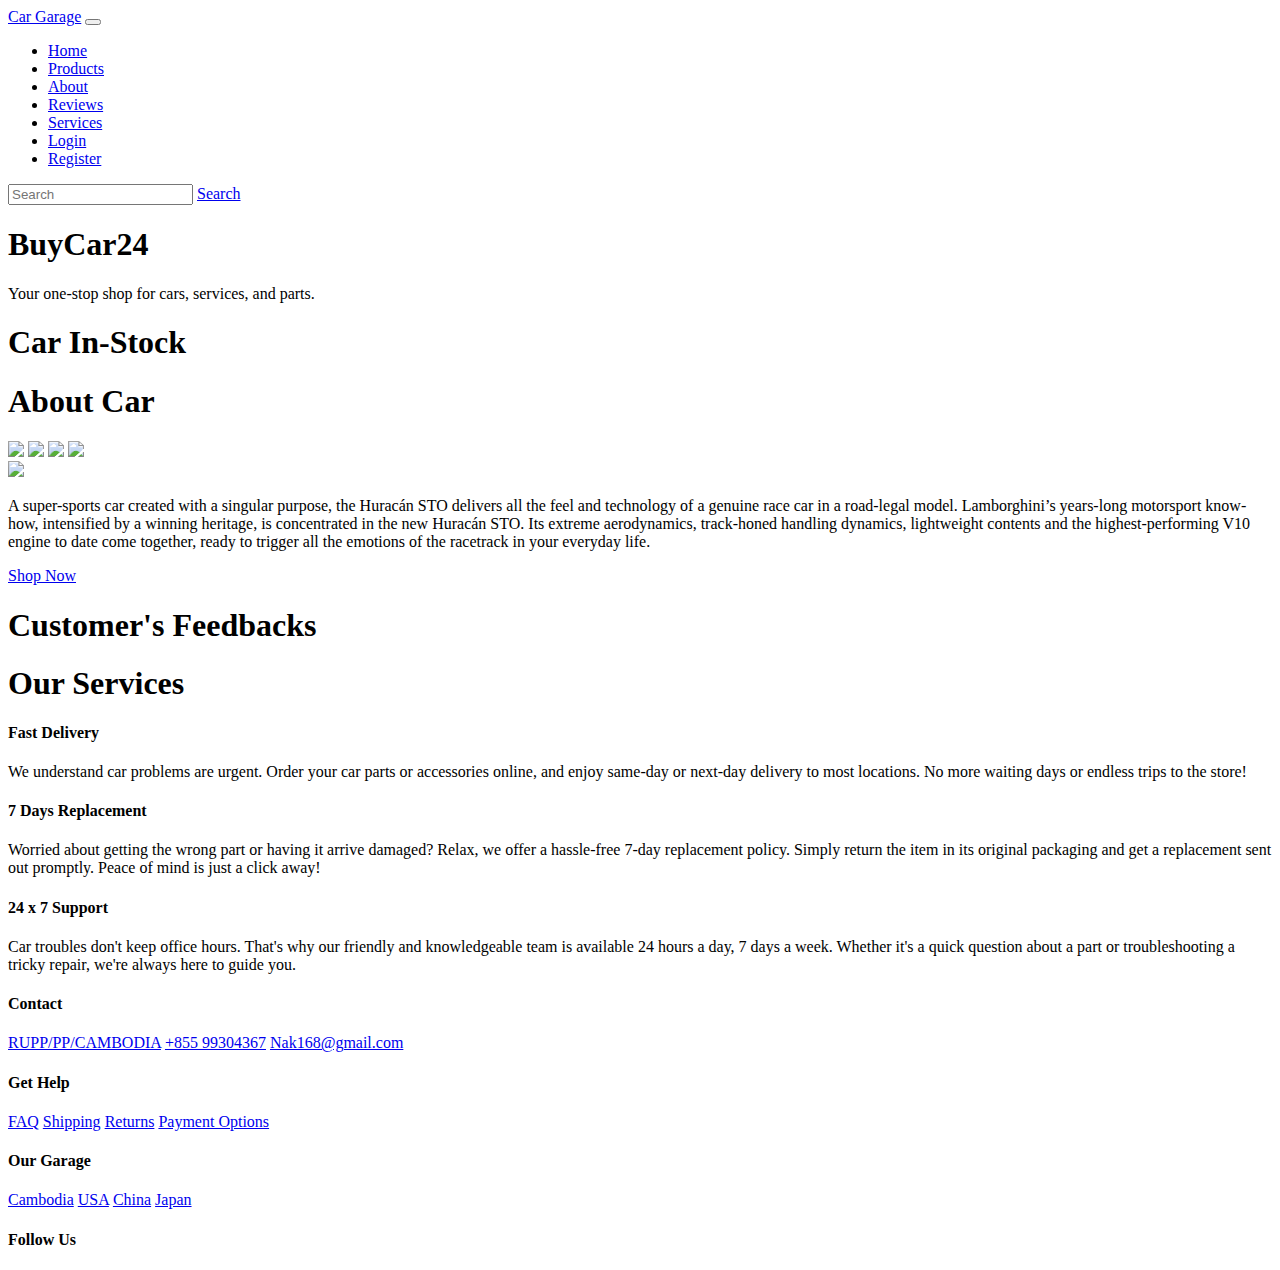
==== index.html @ 57c7a003 "update" ====
<!DOCTYPE html>
<html lang="en">
  <head>
    <meta charset="UTF-8" />
    <meta http-equiv="X-UA-Compatible" content="IE=edge" />
    <meta name="viewport" content="width=device-width, initial-scale=1.0" />
    <title>Assignment</title>
    <link
      href="https://cdn.jsdelivr.net/npm/bootstrap@5.3.2/dist/css/bootstrap.min.css"
      rel="stylesheet"
      integrity="sha384-T3c6CoIi6uLrA9TneNEoa7RxnatzjcDSCmG1MXxSR1GAsXEV/Dwwykc2MPK8M2HN"
      crossorigin="anonymous"
    />

    <link rel="stylesheet" href="./assets/css/app.css" />
    <link
      rel="stylesheet"
      href="https://cdnjs.cloudflare.com/ajax/libs/font-awesome/6.1.1/css/all.min.css"
      integrity="sha512-KfkfwYDsLkIlwQp6LFnl8zNdLGxu9YAA1QvwINks4PhcElQSvqcyVLLD9aMhXd13uQjoXtEKNosOWaZqXgel0g=="
      crossorigin="anonymous"
      referrerpolicy="no-referrer"
    />
  </head>
  <body>
    <nav class="navbar navbar-expand-lg bg-white shadow">
      <div class="container-fluid py-2">
        <a class="navbar-brand" href="/">Car Garage</a>
        <button
          class="navbar-toggler"
          type="button"
          data-bs-toggle="collapse"
          data-bs-target="#navbarSupportedContent"
          aria-controls="navbarSupportedContent"
          aria-expanded="false"
          aria-label="Toggle navigation"
        >
          <span class="navbar-toggler-icon"></span>
        </button>
        <div class="collapse navbar-collapse" id="navbarSupportedContent">
          <ul class="navbar-nav me-auto mb-2 mb-lg-0">
            <li class="nav-item">
              <a class="nav-link active" aria-current="page" href="/">Home</a>
            </li>
            <li class="nav-item">
              <a class="nav-link" href="/cars.html">Products</a>
            </li>
            <li class="nav-item">
              <a class="nav-link" href="/about.html">About</a>
            </li>
            <li class="nav-item">
              <a class="nav-link" href="#">Reviews</a>
            </li>
            <li class="nav-item">
              <a class="nav-link" href="/services.html">Services</a>
            </li>
            <li class="nav-item">
              <a class="nav-link" href="/login.html">Login</a>
            </li>
            <li class="nav-item">
              <a class="nav-link" href="/register.html">Register</a>
            </li>
          </ul>

          <!-- Search -->
          <div class="d-flex">
            <input
              class="form-control me-2"
              type="search"
              id="navbar-search-input"
              placeholder="Search"
            />
            <a
              href="/cars.html"
              id="navbar-search-button"
              class="btn btn-primary"
              >Search</a
            >
          </div>
        </div>
      </div>
    </nav>

    <header class="bg-light text-white py-3 mb-4">
      <div class="container">
        <h1 class="display-4 mb-0">BuyCar24</h1>
        <p class="text-black lead">
          Your one-stop shop for cars, services, and parts.
        </p>
      </div>
    </header>
    <!-- <section>
      <div class="main" id="Home">
        <div class="main_content">
          <div class="main_text">
            <h1>Car<br /><span>Collection</span></h1>
            <p>
            </p>
          </div>
          <div class="main_image">
            <img src="./assets/images/bg2.jpg" class="img-fluid" />
          </div>
        </div>

        <div class="social_icon">
          <i class="fa-brands fa-facebook-f"></i><br />
          <i class="fa-brands fa-twitter"></i>
          <i class="fa-brands fa-instagram"></i>
          <i class="fa-brands fa-linkedin-in"></i>
        </div>
        <div class="button">
          <a href="#">BOOKING NOW</a>
          <i class="fa-solid fa-chevron-right"></i>
        </div>
      </div>
    </section> -->

    <!--Products-->
    <div class="container">
      <div class="" id="Products">
        <h1 class="text-center mb-4">Car In-Stock</h1>

        <div
          class="row row-cols-1 row-cols-sm-2 row-cols-md-3 row-cols-lg-4 g-4"
          id="data-container"
        >
          <!-- cars inject here -->
        </div>
      </div>
    </div>

    <!--About-->
    <div class="container">
      <div class="about" id="About">
        <h1 class="text-center">About Car</h1>

        <div
          class="about_main d-flex gap-2 align-items-center justify-content-center"
        >
          <div class="about_image">
            <div class="about_small_image">
              <img src="./assets/images/STO3.jpg" onclick="functio(this)" />
              <img src="./assets/images/STO1.jpg" onclick="functio(this)" />
              <img src="./assets/images/STO2.jpg" onclick="functio(this)" />
              <img src="./assets/images/STO4.jpg" onclick="functio(this)" />
            </div>

            <div class="image_contaner">
              <img src="./assets/images/STO.jpg" id="imagebox" />
            </div>
          </div>

          <div class="about_text">
            <p>
              A super-sports car created with a singular purpose, the Huracán
              STO delivers all the feel and technology of a genuine race car in
              a road-legal model. Lamborghini’s years-long motorsport know-how,
              intensified by a winning heritage, is concentrated in the new
              Huracán STO. Its extreme aerodynamics, track-honed handling
              dynamics, lightweight contents and the highest-performing V10
              engine to date come together, ready to trigger all the emotions of
              the racetrack in your everyday life.
            </p>
          </div>
        </div>

        <a href="#" class="about_btn">Shop Now</a>
      </div>
    </div>

    <!--Review-->
    <div class="container" id="Review">
      <h1 class="text-center mb-4">Customer's Feedbacks</h1>
      <div
        class="row row-cols-md-3 g-4 align-items-center"
        id="feedbacks-container"
      >
        <!-- Feedbacks will inject here  -->
      </div>
    </div>

    <!--Services-->
    <div class="services container" id="Servises">
      <h1 class="mb-4">Our Services</h1>

      <div class="row">
        <div class="">
          <i class="fa-solid fa-truck-fast fa-3x text-warning mb-3"></i>
          <h4 class="fw-bold">Fast Delivery</h4>
          <p>
            We understand car problems are urgent. Order your car parts or
            accessories online, and enjoy same-day or next-day delivery to most
            locations. No more waiting days or endless trips to the store!
          </p>
        </div>

        <div class="">
          <i class="fa-solid fa-rotate-left fa-3x text-warning mb-3"></i>
          <h4 class="fw-bold">7 Days Replacement</h4>
          <p>
            Worried about getting the wrong part or having it arrive damaged?
            Relax, we offer a hassle-free 7-day replacement policy. Simply
            return the item in its original packaging and get a replacement sent
            out promptly. Peace of mind is just a click away!
          </p>
        </div>

        <div class="">
          <i class="fa-solid fa-headset fa-3x text-warning mb-3"></i>
          <h4 class="fw-bold">24 x 7 Support</h4>
          <p>
            Car troubles don't keep office hours. That's why our friendly and
            knowledgeable team is available 24 hours a day, 7 days a week.
            Whether it's a quick question about a part or troubleshooting a
            tricky repair, we're always here to guide you.
          </p>
        </div>
      </div>
    </div>

    <!--Footer-->
    <footer class="bg-light mt-5 p-5">
      <div class="container">
        <div class="row gap-4 justify-between">
          <div class="col-md">
            <div class="d-flex gap-2 flex-column">
              <h4>Contact</h4>
              <a href="#" class="text-black"
                ><i class="fa-solid fa-house"></i>RUPP/PP/CAMBODIA</a
              >
              <a href="#" class="text-black"
                ><i class="fa-solid fa-phone"></i>+855 99304367</a
              >
              <a href="#" class="text-black"
                ><i class="fa-solid fa-envelope"></i>Nak168@gmail.com</a
              >
            </div>
          </div>

          <div class="col-md">
            <div class="d-flex gap-2 flex-column">
              <h4>Get Help</h4>
              <a href="#" class="text-black">FAQ</a>
              <a href="#" class="text-black">Shipping</a>
              <a href="#" class="text-black">Returns</a>
              <a href="#" class="text-black">Payment Options</a>
            </div>
          </div>

          <div class="col-md">
            <div class="d-flex gap-2 flex-column">
              <h4>Our Garage</h4>
              <a href="#" class="text-black">Cambodia</a>
              <a href="#" class="text-black">USA</a>
              <a href="#" class="text-black">China</a>
              <a href="#" class="text-black">Japan</a>
            </div>
          </div>

          <div class="tag col-md">
            <h4>Follow Us</h4>
            <div class="social_link">
              <a href="#"><i class="fa-brands fa-facebook-f"></i></a>
              <a href="#"><i class="fa-brands fa-twitter"></i></a>
              <a href="#"><i class="fa-brands fa-instagram"></i></a>
              <a href="#"><i class="fa-brands fa-linkedin-in"></i></a>
            </div>
          </div>
        </div>
      </div>
    </footer>

    <script src="./assets/js/app.js"></script>
    <script
      src="https://cdn.jsdelivr.net/npm/bootstrap@5.3.2/dist/js/bootstrap.bundle.min.js"
      integrity="sha384-C6RzsynM9kWDrMNeT87bh95OGNyZPhcTNXj1NW7RuBCsyN/o0jlpcV8Qyq46cDfL"
      crossorigin="anonymous"
    ></script>

    <script>
      const container = document.getElementById("data-container");
      const feedBacksContainer = document.getElementById("feedbacks-container");

      // Fetch the data from data.json
      fetch("./assets/js/data.json")
        .then((response) => response.json())
        .then((data) => {
          data.cars.forEach((car) => {
            container.appendChild(createCarElement(car));
          });

          data.feedbacks.forEach((feedback) => {
            feedBacksContainer.appendChild(createFeedbackElement(feedback));
          });

          // Initial call to filter and display cars
        })
        .catch((error) => console.error(error));

      function createCarElement(car) {
        const element = document.createElement("div");
        // element.setAttribute("class", "col-sm");
        element.innerHTML = `
                  <div class="card">
                    <img
                      src="${car.photo_url}"
                      class="card-img-top"
                    />

                    <div class="card-body">
                      <h5>${car.brand} ${car.model}</h5>
                      <p class="text-truncate">${car.description}</p>
                      <p class="fw-bold">$${car.price}</p>
                      <div class="text-warning">
                        <i class="fa-solid fa-star"></i>
                        <i class="fa-solid fa-star"></i>
                        <i class="fa-solid fa-star"></i>
                        <i class="fa-regular fa-star"></i>
                        <i class="fa-regular fa-star"></i>
                      </div>
                      <a href="/add-to-cart.html" class="btn btn-primary">Add To Cart</a>
                    </div>
                  </div>
                  `;

        return element;
      }

      function createFeedbackElement(feedback) {
        const element = document.createElement("div");
        // element.setAttribute("class", "col-sm");
        element.innerHTML = `
                  <div class="col shadow p-4 rounded">
            <div class="d-flex gap-3 mb-4">
              <img
                src="${feedback.photo_url}"
                class="rounded-circle"
                width="60"
                height="60"
              />

              <div>
                <h5 class="fw-bold">${feedback.name}</h5>
                <i class="fa-solid text-warning fa-star"></i>
                <i class="fa-solid text-warning fa-star"></i>
                <i class="fa-solid text-warning fa-star"></i>
                <i class="fa-solid text-warning fa-star"></i>
                <i class="fa-solid text-warning fa-star-half-stroke"></i>
              </div>
            </div>

            <p class="m-0">${feedback.description}</p>
          </div>
                  `;

        return element;
      }
    </script>
  </body>
</html>
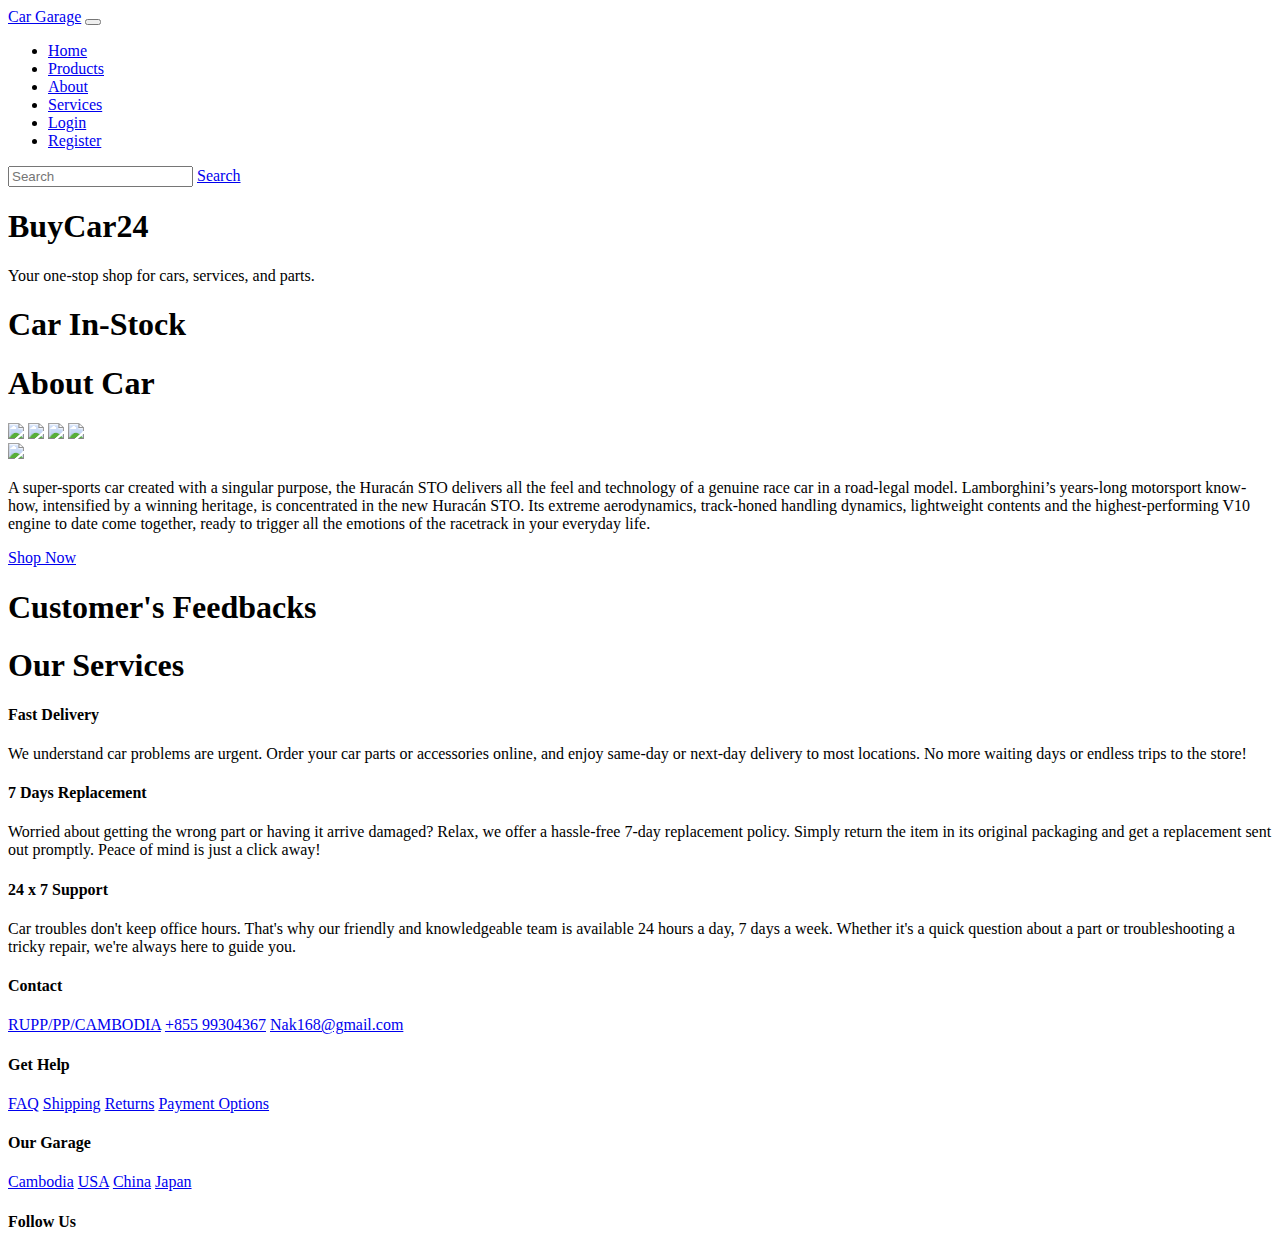
==== commit 82d5b1d1: "update" ====
--- a/index.html
+++ b/index.html
@@ -47,9 +47,7 @@
             <li class="nav-item">
               <a class="nav-link" href="/about.html">About</a>
             </li>
-            <li class="nav-item">
-              <a class="nav-link" href="#">Reviews</a>
-            </li>
+
             <li class="nav-item">
               <a class="nav-link" href="/services.html">Services</a>
             </li>
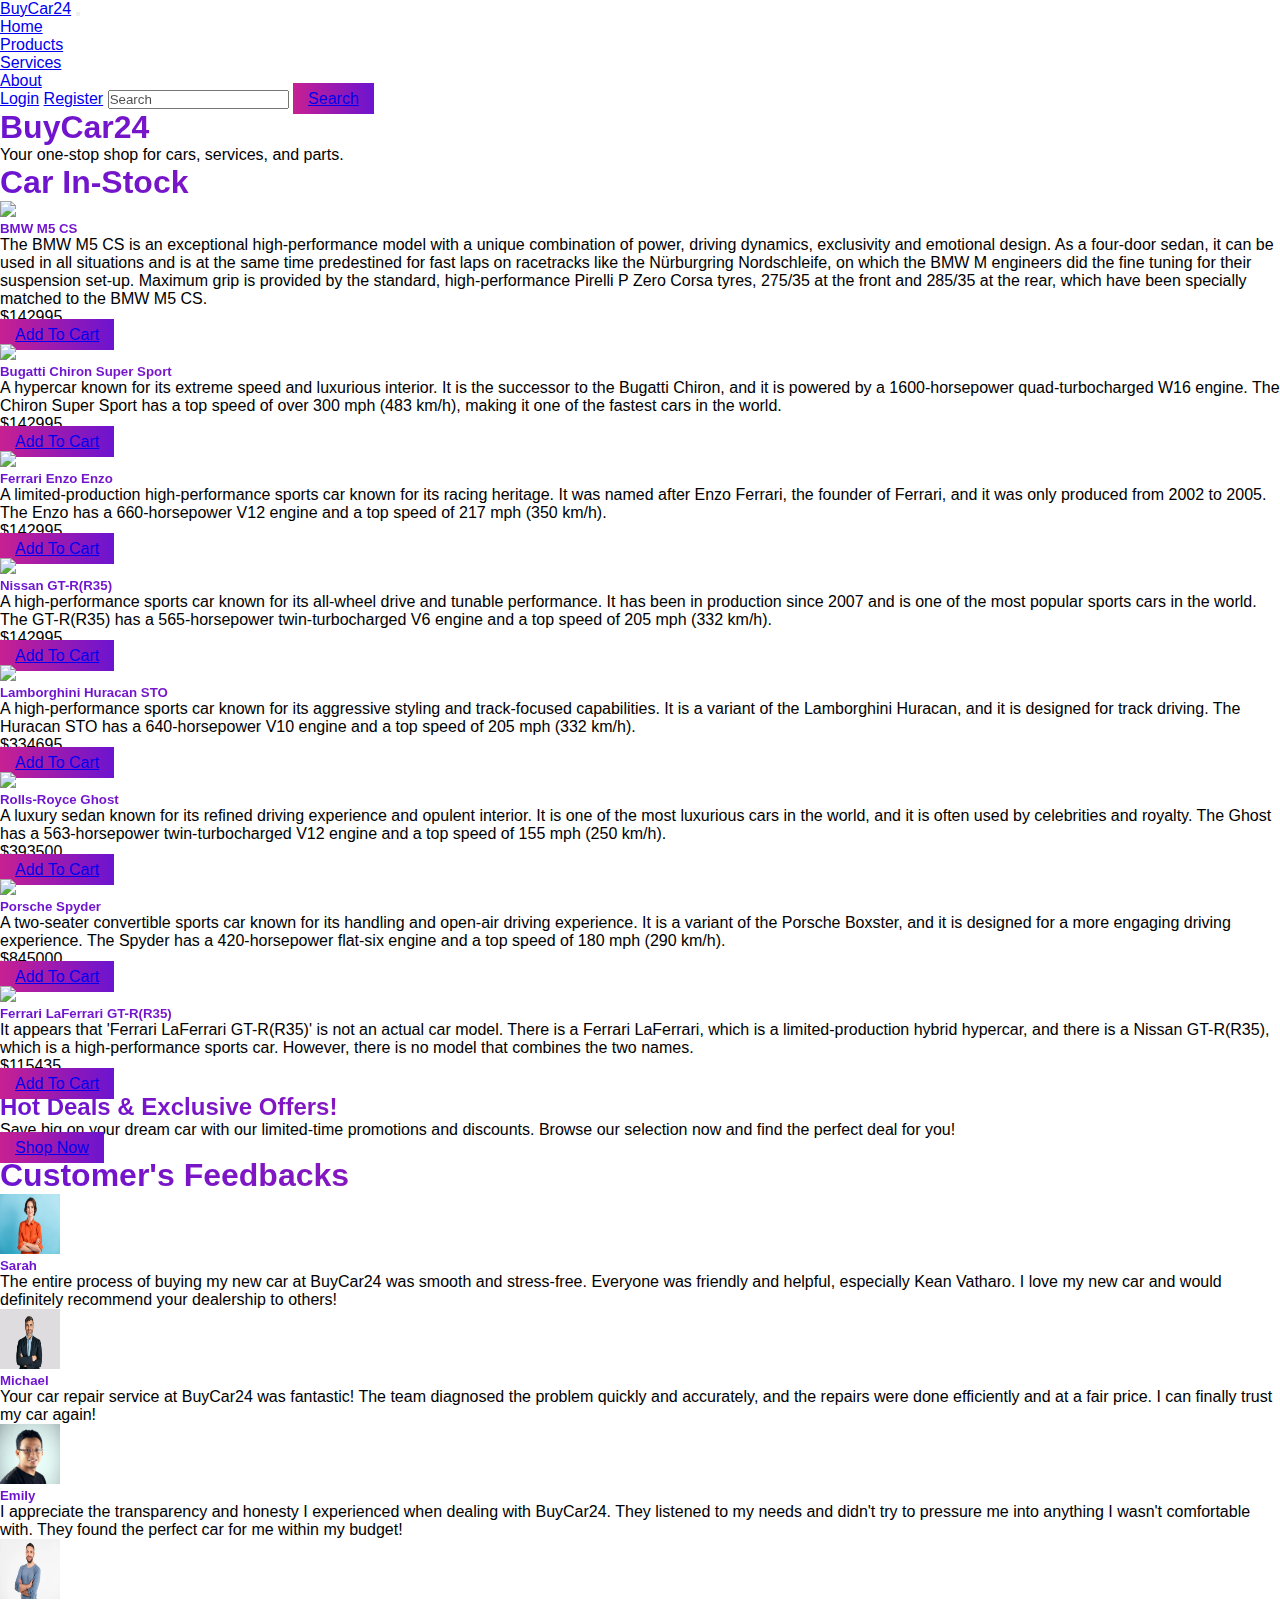
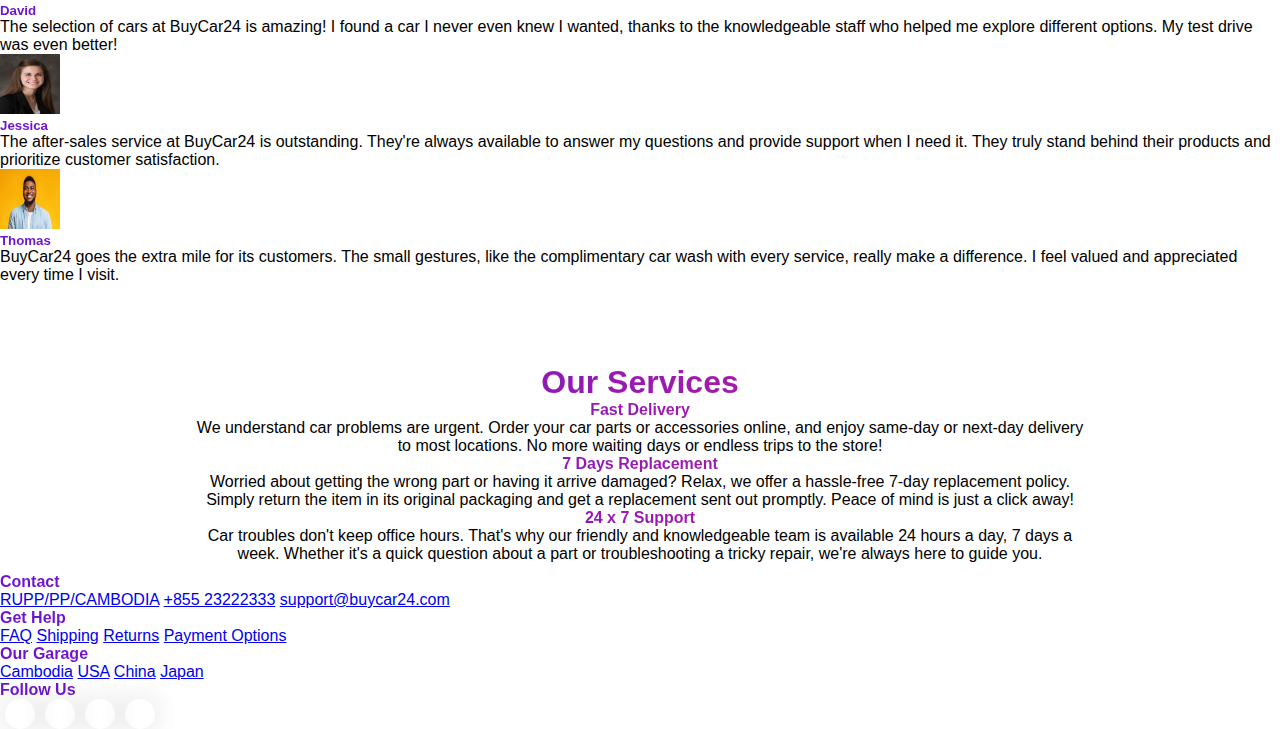
==== commit aab977d9: "update" ====
--- a/index.html
+++ b/index.html
@@ -24,7 +24,7 @@
   <body>
     <nav class="navbar navbar-expand-lg bg-white shadow">
       <div class="container-fluid py-2">
-        <a class="navbar-brand" href="/">Car Garage</a>
+        <a class="navbar-brand" href="/">BuyCar24</a>
         <button
           class="navbar-toggler"
           type="button"
@@ -44,23 +44,20 @@
             <li class="nav-item">
               <a class="nav-link" href="/cars.html">Products</a>
             </li>
+
+            <li class="nav-item">
+              <a class="nav-link" href="/services.html">Services</a>
+            </li>
+
             <li class="nav-item">
               <a class="nav-link" href="/about.html">About</a>
             </li>
-
-            <li class="nav-item">
-              <a class="nav-link" href="/services.html">Services</a>
-            </li>
-            <li class="nav-item">
-              <a class="nav-link" href="/login.html">Login</a>
-            </li>
-            <li class="nav-item">
-              <a class="nav-link" href="/register.html">Register</a>
-            </li>
           </ul>
 
           <!-- Search -->
-          <div class="d-flex">
+          <div class="d-flex align-items-center">
+            <a class="nav-link me-2" href="/login.html">Login</a>
+            <a class="nav-link me-2" href="/register.html">Register</a>
             <input
               class="form-control me-2"
               type="search"
@@ -86,33 +83,8 @@
         </p>
       </div>
     </header>
-    <!-- <section>
-      <div class="main" id="Home">
-        <div class="main_content">
-          <div class="main_text">
-            <h1>Car<br /><span>Collection</span></h1>
-            <p>
-            </p>
-          </div>
-          <div class="main_image">
-            <img src="./assets/images/bg2.jpg" class="img-fluid" />
-          </div>
-        </div>
-
-        <div class="social_icon">
-          <i class="fa-brands fa-facebook-f"></i><br />
-          <i class="fa-brands fa-twitter"></i>
-          <i class="fa-brands fa-instagram"></i>
-          <i class="fa-brands fa-linkedin-in"></i>
-        </div>
-        <div class="button">
-          <a href="#">BOOKING NOW</a>
-          <i class="fa-solid fa-chevron-right"></i>
-        </div>
-      </div>
-    </section> -->
-
-    <!--Products-->
+
+    <!-- Cars -->
     <div class="container">
       <div class="" id="Products">
         <h1 class="text-center mb-4">Car In-Stock</h1>
@@ -126,42 +98,17 @@
       </div>
     </div>
 
-    <!--About-->
-    <div class="container">
-      <div class="about" id="About">
-        <h1 class="text-center">About Car</h1>
-
-        <div
-          class="about_main d-flex gap-2 align-items-center justify-content-center"
-        >
-          <div class="about_image">
-            <div class="about_small_image">
-              <img src="./assets/images/STO3.jpg" onclick="functio(this)" />
-              <img src="./assets/images/STO1.jpg" onclick="functio(this)" />
-              <img src="./assets/images/STO2.jpg" onclick="functio(this)" />
-              <img src="./assets/images/STO4.jpg" onclick="functio(this)" />
-            </div>
-
-            <div class="image_contaner">
-              <img src="./assets/images/STO.jpg" id="imagebox" />
-            </div>
-          </div>
-
-          <div class="about_text">
-            <p>
-              A super-sports car created with a singular purpose, the Huracán
-              STO delivers all the feel and technology of a genuine race car in
-              a road-legal model. Lamborghini’s years-long motorsport know-how,
-              intensified by a winning heritage, is concentrated in the new
-              Huracán STO. Its extreme aerodynamics, track-honed handling
-              dynamics, lightweight contents and the highest-performing V10
-              engine to date come together, ready to trigger all the emotions of
-              the racetrack in your everyday life.
-            </p>
-          </div>
-        </div>
-
-        <a href="#" class="about_btn">Shop Now</a>
+    <!--Promotion Discount -->
+    <div class="container-fluid bg-light my-5 py-5">
+      <div class="container">
+        <h2 class="display-4 fw-bold text-primary">
+          Hot Deals & Exclusive Offers!
+        </h2>
+        <p class="lead py-3">
+          Save big on your dream car with our limited-time promotions and
+          discounts. Browse our selection now and find the perfect deal for you!
+        </p>
+        <a href="/cars.html" class="btn btn-primary">Shop Now</a>
       </div>
     </div>
 
@@ -169,7 +116,7 @@
     <div class="container" id="Review">
       <h1 class="text-center mb-4">Customer's Feedbacks</h1>
       <div
-        class="row row-cols-md-3 g-4 align-items-center"
+        class="row row-cols-md-3 g-4 align-items-start"
         id="feedbacks-container"
       >
         <!-- Feedbacks will inject here  -->
@@ -226,10 +173,10 @@
                 ><i class="fa-solid fa-house"></i>RUPP/PP/CAMBODIA</a
               >
               <a href="#" class="text-black"
-                ><i class="fa-solid fa-phone"></i>+855 99304367</a
+                ><i class="fa-solid fa-phone"></i>+855 23222333</a
               >
               <a href="#" class="text-black"
-                ><i class="fa-solid fa-envelope"></i>Nak168@gmail.com</a
+                ><i class="fa-solid fa-envelope"></i>support@buycar24.com</a
               >
             </div>
           </div>
@@ -327,11 +274,11 @@
         const element = document.createElement("div");
         // element.setAttribute("class", "col-sm");
         element.innerHTML = `
-                  <div class="col shadow p-4 rounded">
+          <div class="col shadow p-4 rounded">
             <div class="d-flex gap-3 mb-4">
               <img
                 src="${feedback.photo_url}"
-                class="rounded-circle"
+                class="rounded-circle object-fit-cover"
                 width="60"
                 height="60"
               />
@@ -342,7 +289,7 @@
                 <i class="fa-solid text-warning fa-star"></i>
                 <i class="fa-solid text-warning fa-star"></i>
                 <i class="fa-solid text-warning fa-star"></i>
-                <i class="fa-solid text-warning fa-star-half-stroke"></i>
+                <i class="fa-solid text-warning fa-star"></i>
               </div>
             </div>
 
--- a/assets/css/app.css
+++ b/assets/css/app.css
@@ -0,0 +1,724 @@
+* {
+  margin: 0;
+  padding: 0;
+  box-sizing: border-box;
+  font-family: sans-serif;
+}
+
+html {
+  scroll-behavior: smooth;
+}
+
+::-webkit-scrollbar {
+  width: 15px;
+}
+
+::-webkit-scrollbar-track {
+  border-radius: 5px;
+  box-shadow: inset 0 0 10px rgba(0, 0, 0, 0.25);
+}
+
+::-webkit-scrollbar-thumb {
+  border-radius: 5px;
+  background: linear-gradient(to top, #c72092, #6c14d0);
+}
+
+section {
+  width: 100%;
+  height: 100vh;
+  background-image: url("./assets/images/bg1.jpg");
+  background-size: cover;
+  background-position: center;
+}
+
+section nav {
+  display: flex;
+  align-items: center;
+  justify-content: space-around;
+  box-shadow: 0 0 8px rgba(0, 0, 0, 0.6);
+  background: white;
+  position: fixed;
+  top: 0;
+  left: 0;
+  right: 0;
+  z-index: 100;
+}
+
+section nav .logo {
+  font-size: 35px;
+  color: #c72092;
+  margin: 5px 0;
+  cursor: pointer;
+  position: relative;
+  left: -4%;
+}
+
+section nav .logo span {
+  color: #6c14d0;
+  text-decoration: underline;
+}
+
+section nav ul {
+  list-style: none;
+}
+
+section nav ul li {
+  display: inline-block;
+  margin: 5px 15px;
+}
+
+section nav ul li a {
+  text-decoration: none;
+  color: black;
+  transition: 0.2s;
+}
+
+section nav ul li a:hover {
+  color: #c72092;
+}
+
+section nav .icons i {
+  margin: 0 4px;
+  cursor: pointer;
+  font-size: 20px;
+  transition: 0.3s;
+}
+
+section nav .icons i:hover {
+  color: #c72092;
+}
+
+section .main .main_content {
+  display: flex;
+  align-items: center;
+  justify-content: space-around;
+}
+
+section .main .main_content .main_text h1 {
+  font-size: 90px;
+  line-height: 70px;
+  font-family: pyxidium quick;
+  background: linear-gradient(to right, #c72092, #6c14d0);
+  -webkit-background-clip: text;
+  -webkit-text-fill-color: transparent;
+  position: relative;
+  top: 45px;
+  left: 5%;
+}
+
+section .main .main_content .main_text h1 span {
+  font-size: 70px;
+  background: linear-gradient(to right, #c72092, #6c14d0);
+  -webkit-background-clip: text;
+  -webkit-text-fill-color: transparent;
+}
+
+section .main .main_content .main_text p {
+  width: 600px;
+  text-align: justify;
+  line-height: 21px;
+  position: relative;
+  top: 85px;
+  left: 5%;
+}
+
+section .main .main_content .main_image img {
+  width: 650px;
+  position: relative;
+  left: 20px;
+  top: 75px;
+}
+
+section .main .social_icon {
+  position: absolute;
+  top: 50%;
+  left: 98%;
+  transform: translate(-50%, -50%);
+  font-size: 19px;
+}
+
+section .main .social_icon i {
+  margin: 8px 0;
+  cursor: pointer;
+  transition: 0.3s;
+}
+
+section .main .social_icon i:hover {
+  color: #c72092;
+}
+
+section .main .button {
+  position: absolute;
+  left: 6%;
+  padding: 10px 20px;
+  border-radius: 30px;
+  background: linear-gradient(to right, #c72092, #6c14d0);
+}
+
+section .main .button a {
+  color: white;
+  text-decoration: none;
+}
+
+section .main .button i {
+  color: white;
+  margin-left: 5px;
+  transition: 0.3s;
+}
+
+section .main .button:hover i {
+  transform: translateX(6px);
+}
+
+/*Products*/
+
+.products {
+  width: 100%;
+  height: 110vh;
+  padding: 25px 0;
+}
+
+.products .box {
+  width: 90%;
+  margin: 0 auto;
+  display: grid;
+  grid-template-columns: 1fr 1fr 1fr 1fr;
+  grid-gap: 25px 0;
+}
+
+.products .box .card {
+  width: 290px;
+  height: 440px;
+  box-shadow: 0 0 8px #6c14d0;
+  border-radius: 5px;
+  text-align: center;
+  padding: 10px 20px;
+  background: #f6f6f6;
+}
+
+.products .box .card .small_card {
+  display: flex;
+  flex-flow: column;
+  position: absolute;
+  margin: 10px 0;
+  transform: translateX(-20px);
+  transition: 0.3s;
+  opacity: 0;
+}
+
+.products .box .card:hover .small_card {
+  transform: translateX(2px);
+  cursor: pointer;
+  opacity: 1;
+}
+
+.products .box .card .image {
+  display: flex;
+  align-items: center;
+  justify-content: center;
+}
+
+.products .box .card .image img {
+  width: 150px;
+  margin: 15px 0;
+  transition: 0.3s;
+}
+
+.products .box .card:hover .image img {
+  transform: scale(1.1);
+}
+
+.products .box .card .small_card i {
+  width: 45px;
+  height: 45px;
+  border-radius: 5px;
+  font-size: 18px;
+  margin: 2px 0;
+  line-height: 40px;
+  border: 2px solid #999999;
+  transition: 0.2s;
+}
+
+.products .box .card .small_card i:hover {
+  color: #c72092;
+}
+
+.products .box .card .products_text h2 {
+  font-size: 30px;
+  margin-top: 15px;
+}
+
+.products .box .card .products_text p {
+  color: #91919191;
+  line-height: 21px;
+  margin: 8px 0;
+}
+
+.products .box .card .products_text h3 {
+  margin: 7px 0;
+}
+
+.products .box .card .products_text .products_star {
+  color: orange;
+  margin-bottom: 19px;
+  cursor: pointer;
+}
+
+.products .box .card .products_text .btn {
+  text-decoration: none;
+  padding: 10px 20px;
+  background: linear-gradient(to right, #c72092, #6c14d0);
+  color: white;
+}
+
+/*About*/
+
+.about {
+  width: 100%;
+  height: 100vh;
+  padding: 35px 0;
+}
+
+.about h1 span {
+  background: linear-gradient(to right, #c72092, #6c14d0);
+  -webkit-background-clip: text;
+  -webkit-text-fill-color: transparent;
+  margin-left: 15px;
+}
+
+/* .about .about_main {
+  position: relative;
+  top: 40%;
+  left: 50%;
+  transform: translate(-50%, -50%);
+  display: flex;
+  justify-content: space-around;
+  align-items: center;
+} */
+
+.about .about_main .about_image {
+  display: flex;
+}
+
+.about .about_main .about_image .about_small_image {
+  display: flex;
+  flex-direction: column;
+  position: relative;
+  top: 15px;
+}
+
+.about .about_main .about_image .about_small_image img {
+  height: 92px;
+  margin: 5px 0;
+  cursor: pointer;
+  background: linear-gradient(to right, #6c14d0, #c72092);
+  display: block;
+  border-radius: 6px;
+  padding: 5px 5px;
+  box-shadow: 0 0 6px rgba(0, 0, 0, 0.6);
+  opacity: 0.8;
+  transition: 0.3s;
+}
+
+.about .about_main .about_image .about_small_image img:hover {
+  opacity: 1;
+}
+
+.about .about_main .image_contaner {
+  padding: 10px;
+  display: flex;
+}
+
+.about .about_main .image_contaner img {
+  border: 2px solid #6d06ff;
+  margin: 5px 0;
+  border-radius: 25px;
+  background: linear-gradient(to right, #6c14d0, #c72092);
+  height: 410px;
+  padding: 10px 10px;
+  box-shadow: 0 0 10px #6c14d0;
+}
+
+.about .about_main .about_text {
+  margin-top: 45px;
+}
+
+.about .about_main .about_text p {
+  background: linear-gradient(to left, #c72092, #6c14d0);
+  -webkit-background-clip: text;
+  -webkit-text-fill-color: transparent;
+  line-height: 37px;
+  width: 500px;
+  text-align: justify;
+  padding: 25px 30px;
+  border: 2px solid #c72092;
+  border-radius: 20px;
+  box-shadow: 0 0 8px #c72092;
+}
+
+.about .about_btn {
+  color: black;
+  background: none;
+  position: relative;
+  top: 20%;
+  left: 50%;
+  transform: translate(-50%, -50%);
+  padding: 20px 35px;
+  border: 4px solid #c72092;
+  text-decoration: none;
+  box-shadow: 0 0 8px #c72092;
+  transition: 0.5s;
+}
+
+.about .about_btn:hover {
+  border: 4px solid transparent;
+  background: #c72092;
+  color: white;
+}
+
+/*Review*/
+
+.review {
+  padding: 80px 0;
+}
+
+h1,
+h2,
+h3,
+h4,
+h5 {
+  background: linear-gradient(to left, #c72092, #6c14d0);
+  -webkit-background-clip: text;
+  -webkit-text-fill-color: transparent;
+}
+
+.review .review_box {
+  width: 95%;
+  position: relative;
+  top: 7%;
+  display: flex;
+  align-items: center;
+  justify-content: center;
+  margin: 0 auto;
+}
+
+.review .profile .profile_image {
+  width: 60px;
+  height: 60px;
+  border-radius: 50%;
+  overflow: hidden;
+  margin: 5px 0;
+  box-shadow: 0 0 10px rgba(0, 0, 0, 0.5);
+  cursor: pointer;
+  transition: 0.3s;
+}
+
+.review .profile .profile_image:hover {
+  transform: scale(1.2);
+}
+
+.review .profile_image img {
+  width: 100%;
+  height: 100%;
+  object-fit: cover;
+  object-position: center;
+}
+
+.review .profile {
+  display: flex;
+  align-items: center;
+}
+
+.review .review_box .review_card {
+  width: 500px;
+  background: #f3f1f1;
+  padding: 20px 25px;
+  border-radius: 5px;
+  margin: 15px;
+  box-shadow: 0 0 10px rgba(0, 0, 0, 0.3);
+}
+
+.review .review_box .review_card .card_top {
+  display: flex;
+  justify-content: space-between;
+  align-items: center;
+}
+
+.review .review_box .review_card .card_top .profile .name {
+  margin-left: 20px;
+  line-height: 22px;
+}
+
+.review .review_box .review_card .card_top .profile .name strong {
+  font-size: 20px;
+}
+
+.review .review_box .review_card .card_top .profile .name .like i {
+  color: orange;
+  display: inline-block;
+  font-size: 12px;
+}
+
+.review .review_box .review_card .comment p {
+  text-align: justify;
+  line-height: 22px;
+  margin-top: 15px;
+}
+
+/*Services*/
+
+.services {
+  width: 70%;
+  margin: 0 auto;
+  text-align: center;
+  padding: 80px 0 10px 0;
+}
+
+.services h1 span {
+  margin-left: 15px;
+  background: linear-gradient(to left, #c72092, #6c14d0);
+  -webkit-background-clip: text;
+  -webkit-text-fill-color: transparent;
+}
+
+.services .services_cards {
+  width: 80%;
+  margin: 0 auto;
+  display: flex;
+  align-items: center;
+  justify-content: space-between;
+  position: relative;
+  top: 50px;
+}
+
+.services .services_box i {
+  font-size: 60px;
+  color: orange;
+  margin: 20px 0;
+  cursor: pointer;
+}
+
+.services .services_box h3 {
+  margin-bottom: 12px;
+  font-size: 19px;
+}
+
+.services .services_box p {
+  text-align: center;
+  color: #919191;
+  margin-bottom: 60px;
+}
+
+/*Login Form*/
+
+.login_form {
+  width: 100%;
+  height: 100vh;
+  display: flex;
+  justify-content: space-around;
+  align-items: center;
+  background-image: url("./assets/images/bg1.jpg");
+  background-size: cover;
+  background-position: center;
+}
+
+.login_form .left img {
+  width: 650px;
+}
+
+.login_form .right {
+  position: relative;
+  top: -10px;
+  left: -400px;
+  padding: 50px 80px;
+}
+
+.login_form .right h1 {
+  font-family: prevattscriptssk;
+  font-size: 45px;
+  margin-bottom: 40px;
+}
+
+.login_form .right p {
+  margin-bottom: 5px;
+}
+
+.login_form .right .user {
+  border: 2px solid #6c14d0;
+  border-radius: 5px;
+  width: 350px;
+  height: 40px;
+  display: flex;
+}
+
+.login_form .right .user i {
+  position: relative;
+  top: 9px;
+  left: 15px;
+  color: #c72092;
+}
+
+.login_form .right .user .username {
+  position: relative;
+  left: 9%;
+  width: 295px;
+  background: none;
+  outline: none;
+  border: none;
+  display: flex;
+  font-size: 15px;
+}
+
+.login_form .right .passworg_tag {
+  margin: 15px 0 5px 0;
+}
+
+.login_form .right .password {
+  border: 2px solid #6c14d0;
+  border-radius: 5px;
+  width: 350px;
+  height: 40px;
+  display: flex;
+}
+
+.login_form .right .password i {
+  position: relative;
+  top: 9px;
+  left: 15px;
+  color: #c72092;
+}
+
+.login_form .right .password input {
+  position: relative;
+  left: 9%;
+  width: 295px;
+  background: none;
+  border: none;
+  outline: none;
+  display: flex;
+  font-size: 15px;
+}
+
+::-webkit-input-placeholder {
+  color: black;
+  opacity: 0.7;
+}
+
+.login_form .right .forget {
+  position: relative;
+  left: 60%;
+  margin: 6px 0 10px 0;
+  cursor: pointer;
+}
+
+.login_form .right button {
+  width: 350px;
+  color: white;
+  padding: 7px 20px;
+  border: none;
+  border-radius: 5px;
+  font-size: 20px;
+  cursor: pointer;
+  background: linear-gradient(to right, #c72092, #6c14d0);
+}
+
+.login_form .right .loging_icon {
+  display: flex;
+  align-items: center;
+  justify-content: center;
+  margin-top: 25px;
+}
+
+.login_form .right .loging_icon a {
+  width: 30px;
+  height: 30px;
+  margin: 0 2px;
+  border-radius: 50%;
+  background: #f3f3f3;
+  box-shadow: 0 0 5px rgba(0, 0, 0, 0.6);
+}
+
+.login_form .right .loging_icon img {
+  width: 20px;
+  margin: 5px 5px;
+}
+
+/*Footer*/
+footer a i:hover {
+  color: #c72092;
+}
+
+footer .social_link {
+  display: flex;
+}
+
+footer .social_link a {
+  width: 30px;
+  height: 30px;
+  border-radius: 50%;
+  text-align: center;
+  text-decoration: none;
+  color: black;
+  box-shadow: 0 0 20px 10px rgba(0, 0, 0, 0.05);
+  position: relative;
+  margin: 0 5px;
+  z-index: 10;
+  overflow: hidden;
+}
+
+footer .social_link a .fa-brands {
+  font-size: 15px;
+  line-height: 30px;
+  z-index: 10;
+  position: relative;
+  transition: 0.5s;
+}
+
+footer .social_link a:hover i {
+  color: white;
+}
+
+footer .social_link a::after {
+  content: "";
+  width: 100%;
+  height: 100%;
+  top: 0;
+  left: -90px;
+  background: linear-gradient(-45deg, #c72092, #6c14d0);
+  position: absolute;
+  z-index: -10;
+  transition: 0.5s;
+}
+
+footer .social_link a:hover::after {
+  left: 0;
+}
+
+footer .search_bar {
+  width: 230px;
+  height: 30px;
+  background: rgb(202, 202, 202);
+  border-radius: 25px;
+}
+
+footer .search_bar input {
+  width: 200px;
+  padding: 2px 0;
+  position: relative;
+  top: 17%;
+  left: 6%;
+  border: none;
+  background: none;
+  outline: none;
+  font-size: 13px;
+}
+
+.btn-primary {
+  padding: 7px 15px;
+  background: linear-gradient(to right, #c72092, #6c14d0);
+  border: none;
+  /* margin-top: 15px; */
+  /* border-radius: 25px; */
+  /* color: white;
+  cursor: pointer; */
+}
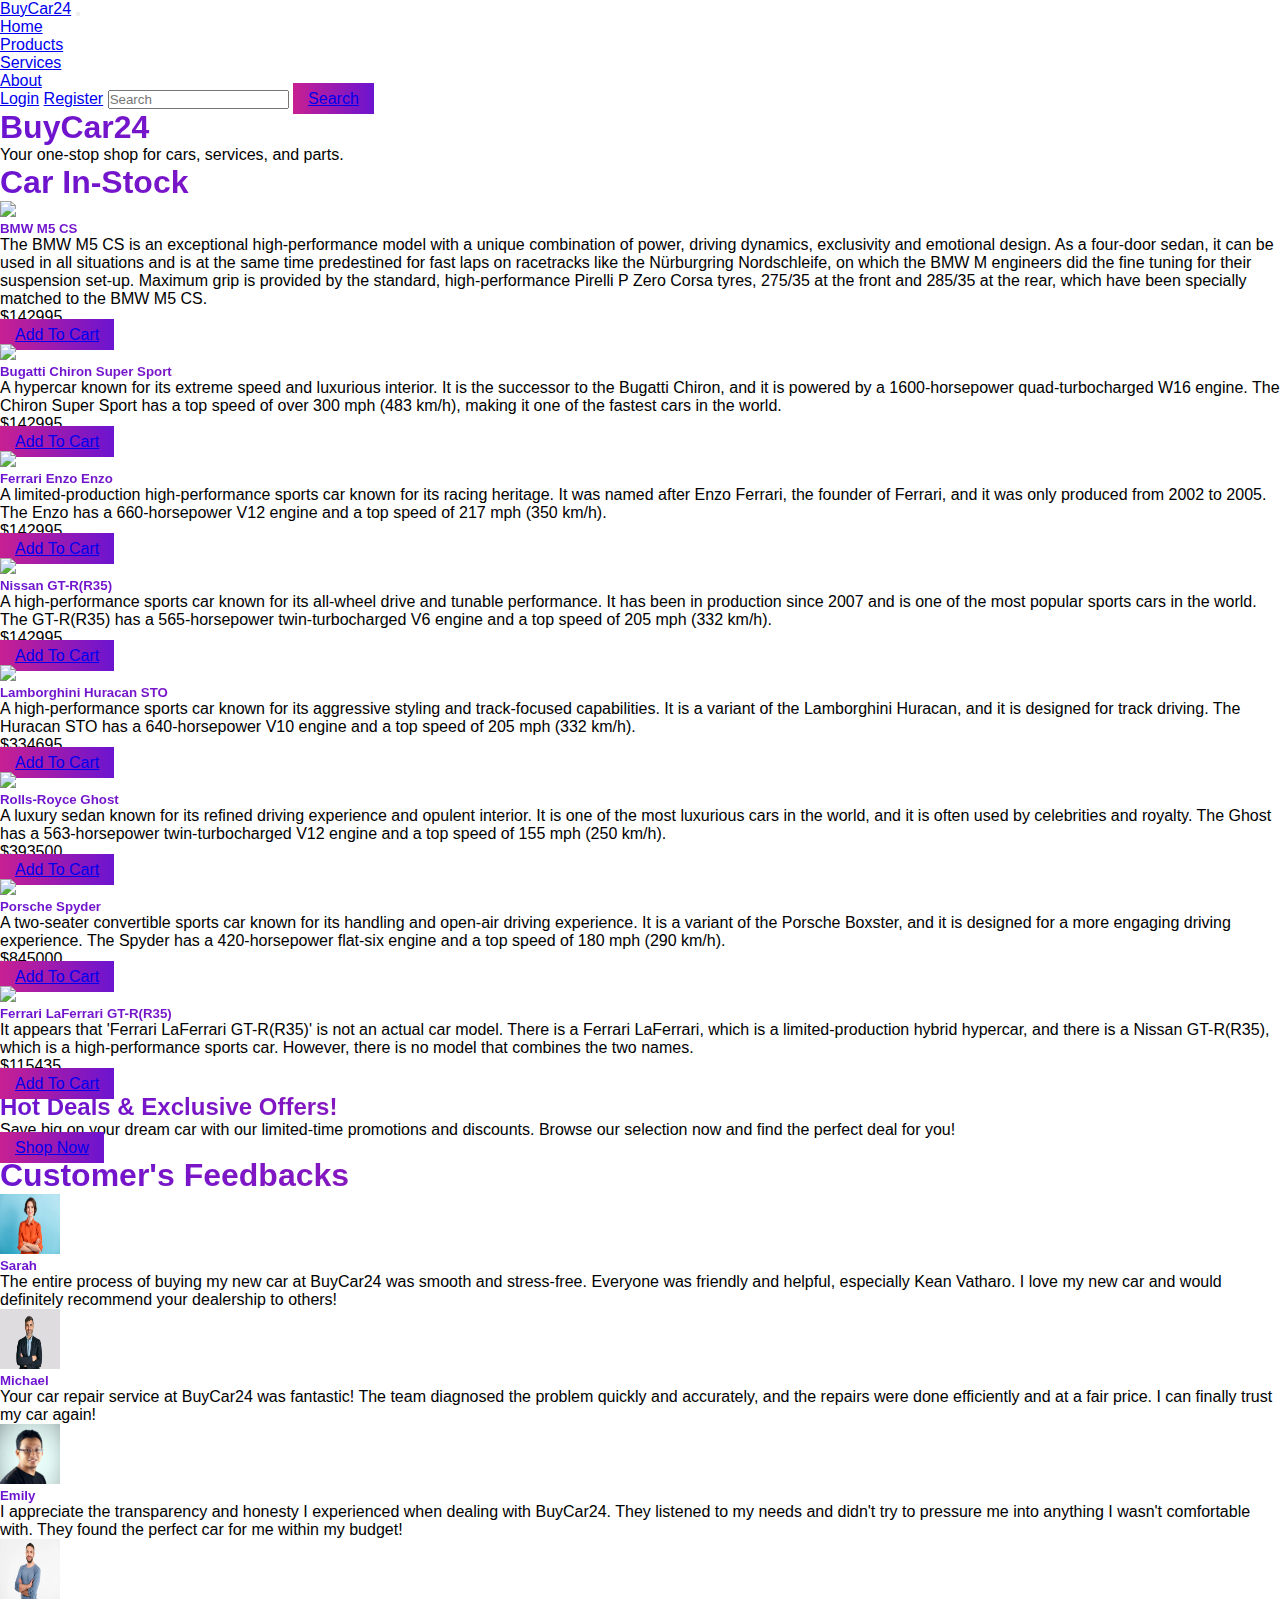
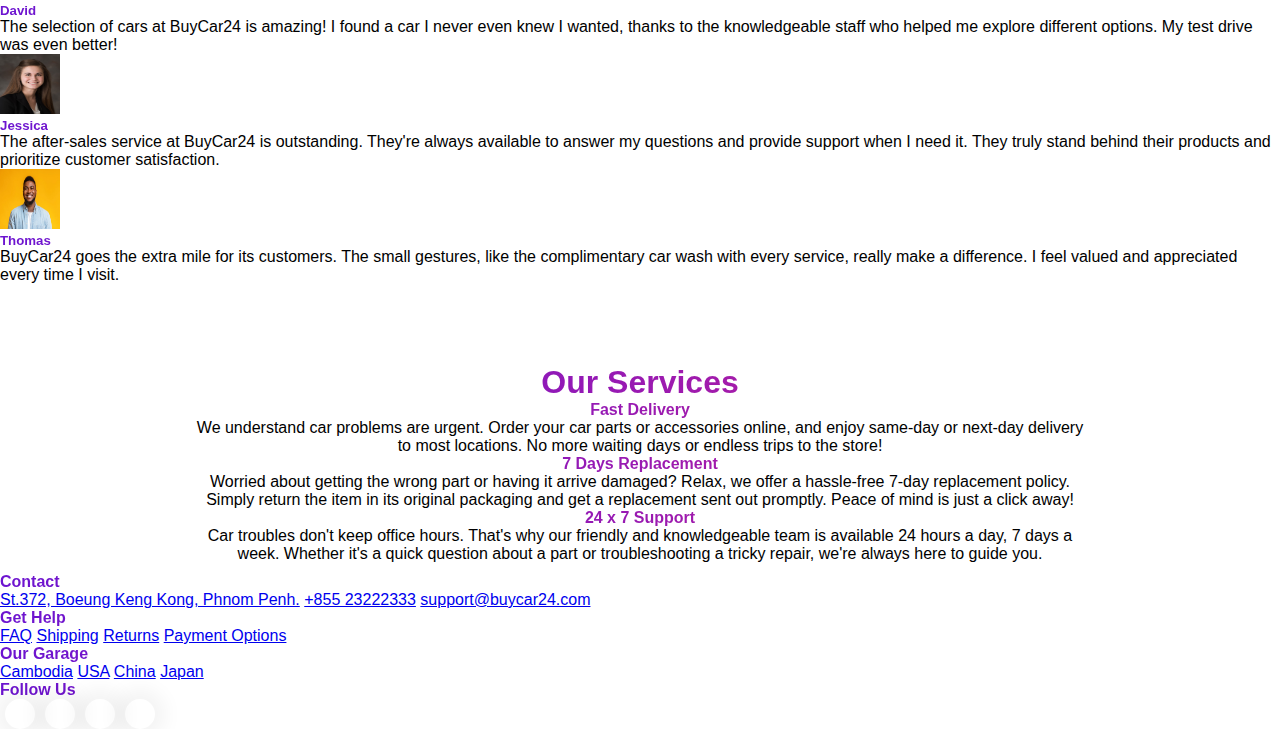
==== commit d9020828: "update" ====
--- a/index.html
+++ b/index.html
@@ -4,7 +4,7 @@
     <meta charset="UTF-8" />
     <meta http-equiv="X-UA-Compatible" content="IE=edge" />
     <meta name="viewport" content="width=device-width, initial-scale=1.0" />
-    <title>Assignment</title>
+    <title>Homepage - BuyCar24</title>
     <link
       href="https://cdn.jsdelivr.net/npm/bootstrap@5.3.2/dist/css/bootstrap.min.css"
       rel="stylesheet"
@@ -170,7 +170,8 @@
             <div class="d-flex gap-2 flex-column">
               <h4>Contact</h4>
               <a href="#" class="text-black"
-                ><i class="fa-solid fa-house"></i>RUPP/PP/CAMBODIA</a
+                ><i class="fa-solid fa-house"></i>St.372, Boeung Keng Kong,
+                Phnom Penh.</a
               >
               <a href="#" class="text-black"
                 ><i class="fa-solid fa-phone"></i>+855 23222333</a
@@ -254,14 +255,14 @@
                     <div class="card-body">
                       <h5>${car.brand} ${car.model}</h5>
                       <p class="text-truncate">${car.description}</p>
-                      <p class="fw-bold">$${car.price}</p>
                       <div class="text-warning">
                         <i class="fa-solid fa-star"></i>
                         <i class="fa-solid fa-star"></i>
                         <i class="fa-solid fa-star"></i>
-                        <i class="fa-regular fa-star"></i>
-                        <i class="fa-regular fa-star"></i>
+                        <i class="fa-solid fa-star"></i>
+                        <i class="fa-solid fa-star"></i>
                       </div>
+                      <p class="fw-bold mt-2">$${car.price}</p>
                       <a href="/add-to-cart.html" class="btn btn-primary">Add To Cart</a>
                     </div>
                   </div>
--- a/assets/css/app.css
+++ b/assets/css/app.css
@@ -23,365 +23,6 @@
   background: linear-gradient(to top, #c72092, #6c14d0);
 }
 
-section {
-  width: 100%;
-  height: 100vh;
-  background-image: url("./assets/images/bg1.jpg");
-  background-size: cover;
-  background-position: center;
-}
-
-section nav {
-  display: flex;
-  align-items: center;
-  justify-content: space-around;
-  box-shadow: 0 0 8px rgba(0, 0, 0, 0.6);
-  background: white;
-  position: fixed;
-  top: 0;
-  left: 0;
-  right: 0;
-  z-index: 100;
-}
-
-section nav .logo {
-  font-size: 35px;
-  color: #c72092;
-  margin: 5px 0;
-  cursor: pointer;
-  position: relative;
-  left: -4%;
-}
-
-section nav .logo span {
-  color: #6c14d0;
-  text-decoration: underline;
-}
-
-section nav ul {
-  list-style: none;
-}
-
-section nav ul li {
-  display: inline-block;
-  margin: 5px 15px;
-}
-
-section nav ul li a {
-  text-decoration: none;
-  color: black;
-  transition: 0.2s;
-}
-
-section nav ul li a:hover {
-  color: #c72092;
-}
-
-section nav .icons i {
-  margin: 0 4px;
-  cursor: pointer;
-  font-size: 20px;
-  transition: 0.3s;
-}
-
-section nav .icons i:hover {
-  color: #c72092;
-}
-
-section .main .main_content {
-  display: flex;
-  align-items: center;
-  justify-content: space-around;
-}
-
-section .main .main_content .main_text h1 {
-  font-size: 90px;
-  line-height: 70px;
-  font-family: pyxidium quick;
-  background: linear-gradient(to right, #c72092, #6c14d0);
-  -webkit-background-clip: text;
-  -webkit-text-fill-color: transparent;
-  position: relative;
-  top: 45px;
-  left: 5%;
-}
-
-section .main .main_content .main_text h1 span {
-  font-size: 70px;
-  background: linear-gradient(to right, #c72092, #6c14d0);
-  -webkit-background-clip: text;
-  -webkit-text-fill-color: transparent;
-}
-
-section .main .main_content .main_text p {
-  width: 600px;
-  text-align: justify;
-  line-height: 21px;
-  position: relative;
-  top: 85px;
-  left: 5%;
-}
-
-section .main .main_content .main_image img {
-  width: 650px;
-  position: relative;
-  left: 20px;
-  top: 75px;
-}
-
-section .main .social_icon {
-  position: absolute;
-  top: 50%;
-  left: 98%;
-  transform: translate(-50%, -50%);
-  font-size: 19px;
-}
-
-section .main .social_icon i {
-  margin: 8px 0;
-  cursor: pointer;
-  transition: 0.3s;
-}
-
-section .main .social_icon i:hover {
-  color: #c72092;
-}
-
-section .main .button {
-  position: absolute;
-  left: 6%;
-  padding: 10px 20px;
-  border-radius: 30px;
-  background: linear-gradient(to right, #c72092, #6c14d0);
-}
-
-section .main .button a {
-  color: white;
-  text-decoration: none;
-}
-
-section .main .button i {
-  color: white;
-  margin-left: 5px;
-  transition: 0.3s;
-}
-
-section .main .button:hover i {
-  transform: translateX(6px);
-}
-
-/*Products*/
-
-.products {
-  width: 100%;
-  height: 110vh;
-  padding: 25px 0;
-}
-
-.products .box {
-  width: 90%;
-  margin: 0 auto;
-  display: grid;
-  grid-template-columns: 1fr 1fr 1fr 1fr;
-  grid-gap: 25px 0;
-}
-
-.products .box .card {
-  width: 290px;
-  height: 440px;
-  box-shadow: 0 0 8px #6c14d0;
-  border-radius: 5px;
-  text-align: center;
-  padding: 10px 20px;
-  background: #f6f6f6;
-}
-
-.products .box .card .small_card {
-  display: flex;
-  flex-flow: column;
-  position: absolute;
-  margin: 10px 0;
-  transform: translateX(-20px);
-  transition: 0.3s;
-  opacity: 0;
-}
-
-.products .box .card:hover .small_card {
-  transform: translateX(2px);
-  cursor: pointer;
-  opacity: 1;
-}
-
-.products .box .card .image {
-  display: flex;
-  align-items: center;
-  justify-content: center;
-}
-
-.products .box .card .image img {
-  width: 150px;
-  margin: 15px 0;
-  transition: 0.3s;
-}
-
-.products .box .card:hover .image img {
-  transform: scale(1.1);
-}
-
-.products .box .card .small_card i {
-  width: 45px;
-  height: 45px;
-  border-radius: 5px;
-  font-size: 18px;
-  margin: 2px 0;
-  line-height: 40px;
-  border: 2px solid #999999;
-  transition: 0.2s;
-}
-
-.products .box .card .small_card i:hover {
-  color: #c72092;
-}
-
-.products .box .card .products_text h2 {
-  font-size: 30px;
-  margin-top: 15px;
-}
-
-.products .box .card .products_text p {
-  color: #91919191;
-  line-height: 21px;
-  margin: 8px 0;
-}
-
-.products .box .card .products_text h3 {
-  margin: 7px 0;
-}
-
-.products .box .card .products_text .products_star {
-  color: orange;
-  margin-bottom: 19px;
-  cursor: pointer;
-}
-
-.products .box .card .products_text .btn {
-  text-decoration: none;
-  padding: 10px 20px;
-  background: linear-gradient(to right, #c72092, #6c14d0);
-  color: white;
-}
-
-/*About*/
-
-.about {
-  width: 100%;
-  height: 100vh;
-  padding: 35px 0;
-}
-
-.about h1 span {
-  background: linear-gradient(to right, #c72092, #6c14d0);
-  -webkit-background-clip: text;
-  -webkit-text-fill-color: transparent;
-  margin-left: 15px;
-}
-
-/* .about .about_main {
-  position: relative;
-  top: 40%;
-  left: 50%;
-  transform: translate(-50%, -50%);
-  display: flex;
-  justify-content: space-around;
-  align-items: center;
-} */
-
-.about .about_main .about_image {
-  display: flex;
-}
-
-.about .about_main .about_image .about_small_image {
-  display: flex;
-  flex-direction: column;
-  position: relative;
-  top: 15px;
-}
-
-.about .about_main .about_image .about_small_image img {
-  height: 92px;
-  margin: 5px 0;
-  cursor: pointer;
-  background: linear-gradient(to right, #6c14d0, #c72092);
-  display: block;
-  border-radius: 6px;
-  padding: 5px 5px;
-  box-shadow: 0 0 6px rgba(0, 0, 0, 0.6);
-  opacity: 0.8;
-  transition: 0.3s;
-}
-
-.about .about_main .about_image .about_small_image img:hover {
-  opacity: 1;
-}
-
-.about .about_main .image_contaner {
-  padding: 10px;
-  display: flex;
-}
-
-.about .about_main .image_contaner img {
-  border: 2px solid #6d06ff;
-  margin: 5px 0;
-  border-radius: 25px;
-  background: linear-gradient(to right, #6c14d0, #c72092);
-  height: 410px;
-  padding: 10px 10px;
-  box-shadow: 0 0 10px #6c14d0;
-}
-
-.about .about_main .about_text {
-  margin-top: 45px;
-}
-
-.about .about_main .about_text p {
-  background: linear-gradient(to left, #c72092, #6c14d0);
-  -webkit-background-clip: text;
-  -webkit-text-fill-color: transparent;
-  line-height: 37px;
-  width: 500px;
-  text-align: justify;
-  padding: 25px 30px;
-  border: 2px solid #c72092;
-  border-radius: 20px;
-  box-shadow: 0 0 8px #c72092;
-}
-
-.about .about_btn {
-  color: black;
-  background: none;
-  position: relative;
-  top: 20%;
-  left: 50%;
-  transform: translate(-50%, -50%);
-  padding: 20px 35px;
-  border: 4px solid #c72092;
-  text-decoration: none;
-  box-shadow: 0 0 8px #c72092;
-  transition: 0.5s;
-}
-
-.about .about_btn:hover {
-  border: 4px solid transparent;
-  background: #c72092;
-  color: white;
-}
-
-/*Review*/
-
-.review {
-  padding: 80px 0;
-}
-
 h1,
 h2,
 h3,
@@ -391,81 +32,6 @@
   -webkit-background-clip: text;
   -webkit-text-fill-color: transparent;
 }
-
-.review .review_box {
-  width: 95%;
-  position: relative;
-  top: 7%;
-  display: flex;
-  align-items: center;
-  justify-content: center;
-  margin: 0 auto;
-}
-
-.review .profile .profile_image {
-  width: 60px;
-  height: 60px;
-  border-radius: 50%;
-  overflow: hidden;
-  margin: 5px 0;
-  box-shadow: 0 0 10px rgba(0, 0, 0, 0.5);
-  cursor: pointer;
-  transition: 0.3s;
-}
-
-.review .profile .profile_image:hover {
-  transform: scale(1.2);
-}
-
-.review .profile_image img {
-  width: 100%;
-  height: 100%;
-  object-fit: cover;
-  object-position: center;
-}
-
-.review .profile {
-  display: flex;
-  align-items: center;
-}
-
-.review .review_box .review_card {
-  width: 500px;
-  background: #f3f1f1;
-  padding: 20px 25px;
-  border-radius: 5px;
-  margin: 15px;
-  box-shadow: 0 0 10px rgba(0, 0, 0, 0.3);
-}
-
-.review .review_box .review_card .card_top {
-  display: flex;
-  justify-content: space-between;
-  align-items: center;
-}
-
-.review .review_box .review_card .card_top .profile .name {
-  margin-left: 20px;
-  line-height: 22px;
-}
-
-.review .review_box .review_card .card_top .profile .name strong {
-  font-size: 20px;
-}
-
-.review .review_box .review_card .card_top .profile .name .like i {
-  color: orange;
-  display: inline-block;
-  font-size: 12px;
-}
-
-.review .review_box .review_card .comment p {
-  text-align: justify;
-  line-height: 22px;
-  margin-top: 15px;
-}
-
-/*Services*/
 
 .services {
   width: 70%;
@@ -509,140 +75,6 @@
   margin-bottom: 60px;
 }
 
-/*Login Form*/
-
-.login_form {
-  width: 100%;
-  height: 100vh;
-  display: flex;
-  justify-content: space-around;
-  align-items: center;
-  background-image: url("./assets/images/bg1.jpg");
-  background-size: cover;
-  background-position: center;
-}
-
-.login_form .left img {
-  width: 650px;
-}
-
-.login_form .right {
-  position: relative;
-  top: -10px;
-  left: -400px;
-  padding: 50px 80px;
-}
-
-.login_form .right h1 {
-  font-family: prevattscriptssk;
-  font-size: 45px;
-  margin-bottom: 40px;
-}
-
-.login_form .right p {
-  margin-bottom: 5px;
-}
-
-.login_form .right .user {
-  border: 2px solid #6c14d0;
-  border-radius: 5px;
-  width: 350px;
-  height: 40px;
-  display: flex;
-}
-
-.login_form .right .user i {
-  position: relative;
-  top: 9px;
-  left: 15px;
-  color: #c72092;
-}
-
-.login_form .right .user .username {
-  position: relative;
-  left: 9%;
-  width: 295px;
-  background: none;
-  outline: none;
-  border: none;
-  display: flex;
-  font-size: 15px;
-}
-
-.login_form .right .passworg_tag {
-  margin: 15px 0 5px 0;
-}
-
-.login_form .right .password {
-  border: 2px solid #6c14d0;
-  border-radius: 5px;
-  width: 350px;
-  height: 40px;
-  display: flex;
-}
-
-.login_form .right .password i {
-  position: relative;
-  top: 9px;
-  left: 15px;
-  color: #c72092;
-}
-
-.login_form .right .password input {
-  position: relative;
-  left: 9%;
-  width: 295px;
-  background: none;
-  border: none;
-  outline: none;
-  display: flex;
-  font-size: 15px;
-}
-
-::-webkit-input-placeholder {
-  color: black;
-  opacity: 0.7;
-}
-
-.login_form .right .forget {
-  position: relative;
-  left: 60%;
-  margin: 6px 0 10px 0;
-  cursor: pointer;
-}
-
-.login_form .right button {
-  width: 350px;
-  color: white;
-  padding: 7px 20px;
-  border: none;
-  border-radius: 5px;
-  font-size: 20px;
-  cursor: pointer;
-  background: linear-gradient(to right, #c72092, #6c14d0);
-}
-
-.login_form .right .loging_icon {
-  display: flex;
-  align-items: center;
-  justify-content: center;
-  margin-top: 25px;
-}
-
-.login_form .right .loging_icon a {
-  width: 30px;
-  height: 30px;
-  margin: 0 2px;
-  border-radius: 50%;
-  background: #f3f3f3;
-  box-shadow: 0 0 5px rgba(0, 0, 0, 0.6);
-}
-
-.login_form .right .loging_icon img {
-  width: 20px;
-  margin: 5px 5px;
-}
-
 /*Footer*/
 footer a i:hover {
   color: #c72092;
@@ -674,51 +106,13 @@
   transition: 0.5s;
 }
 
-footer .social_link a:hover i {
-  color: white;
-}
-
-footer .social_link a::after {
-  content: "";
-  width: 100%;
-  height: 100%;
-  top: 0;
-  left: -90px;
-  background: linear-gradient(-45deg, #c72092, #6c14d0);
-  position: absolute;
-  z-index: -10;
-  transition: 0.5s;
-}
-
 footer .social_link a:hover::after {
   left: 0;
-}
-
-footer .search_bar {
-  width: 230px;
-  height: 30px;
-  background: rgb(202, 202, 202);
-  border-radius: 25px;
-}
-
-footer .search_bar input {
-  width: 200px;
-  padding: 2px 0;
-  position: relative;
-  top: 17%;
-  left: 6%;
-  border: none;
-  background: none;
-  outline: none;
-  font-size: 13px;
 }
 
 .btn-primary {
   padding: 7px 15px;
   background: linear-gradient(to right, #c72092, #6c14d0);
   border: none;
-  /* margin-top: 15px; */
-  /* border-radius: 25px; */
-  /* color: white;
-  cursor: pointer; */
+  cursor: pointer;
 }
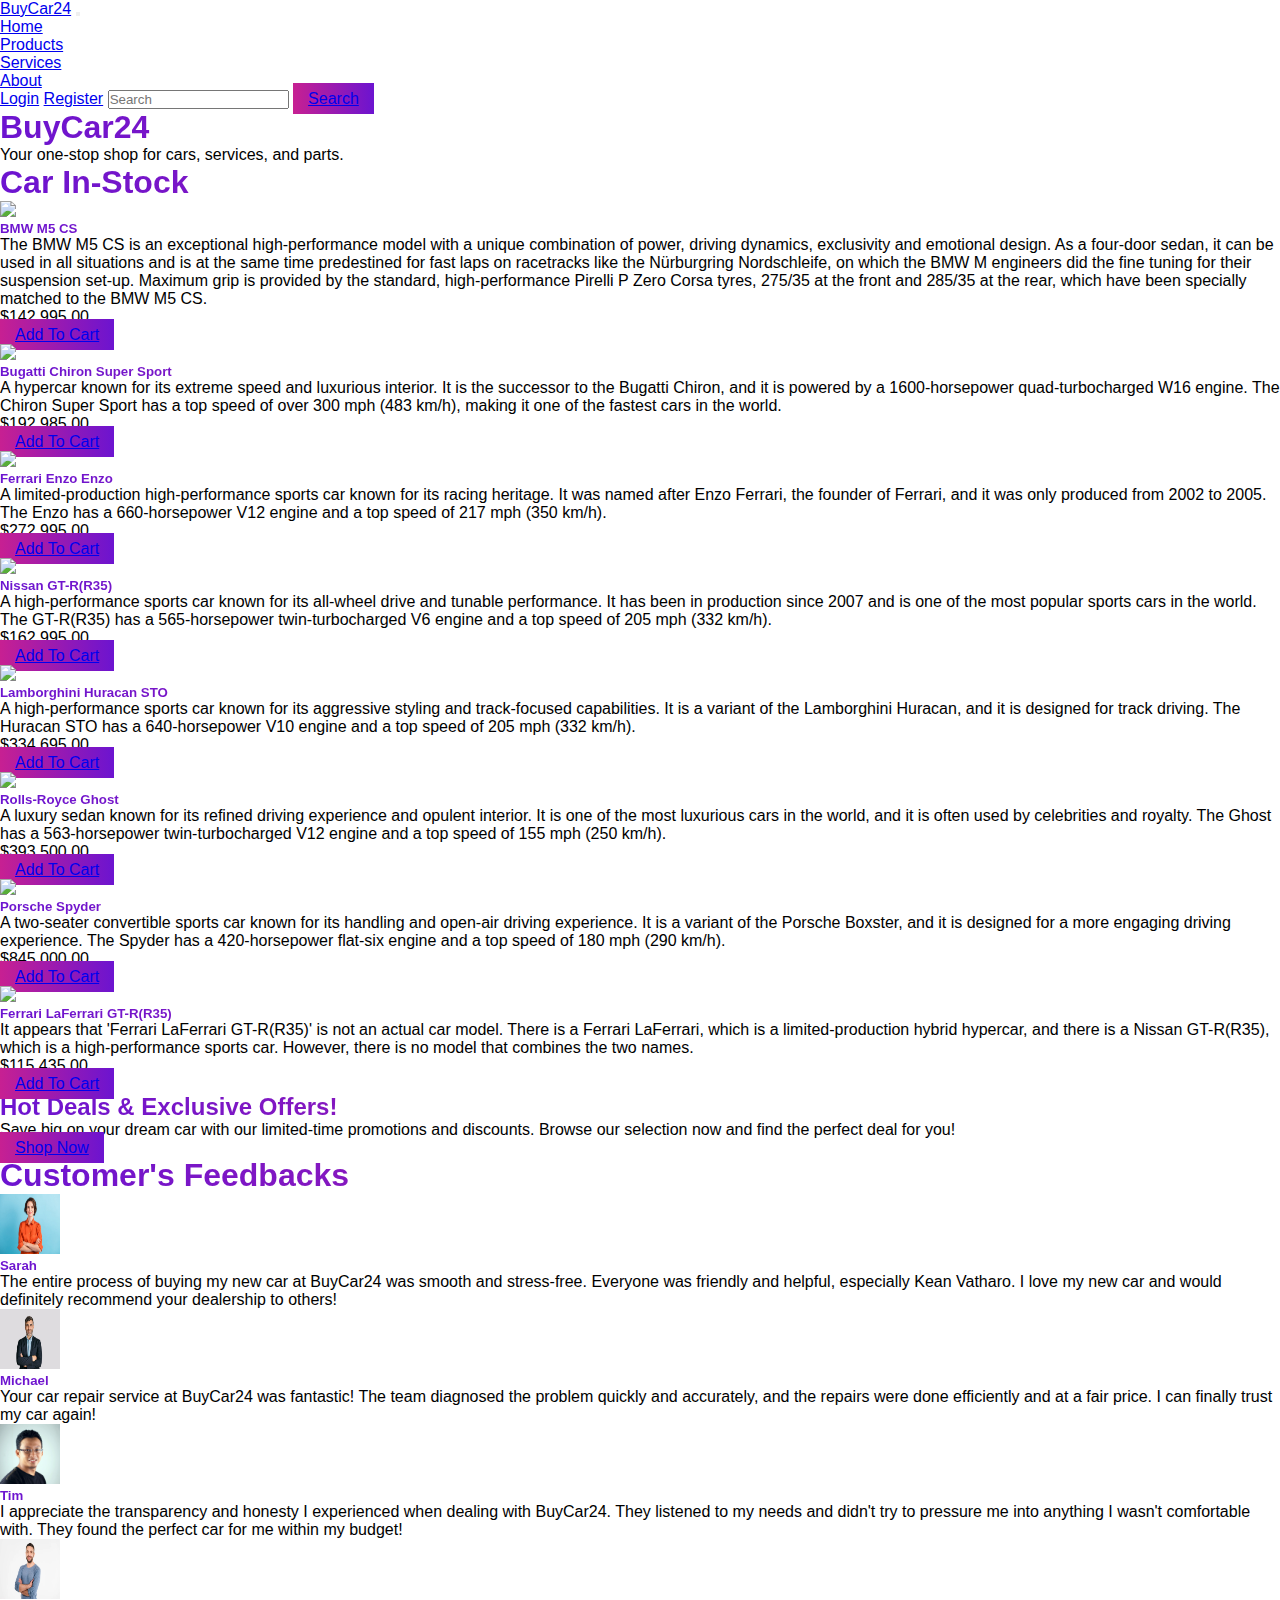
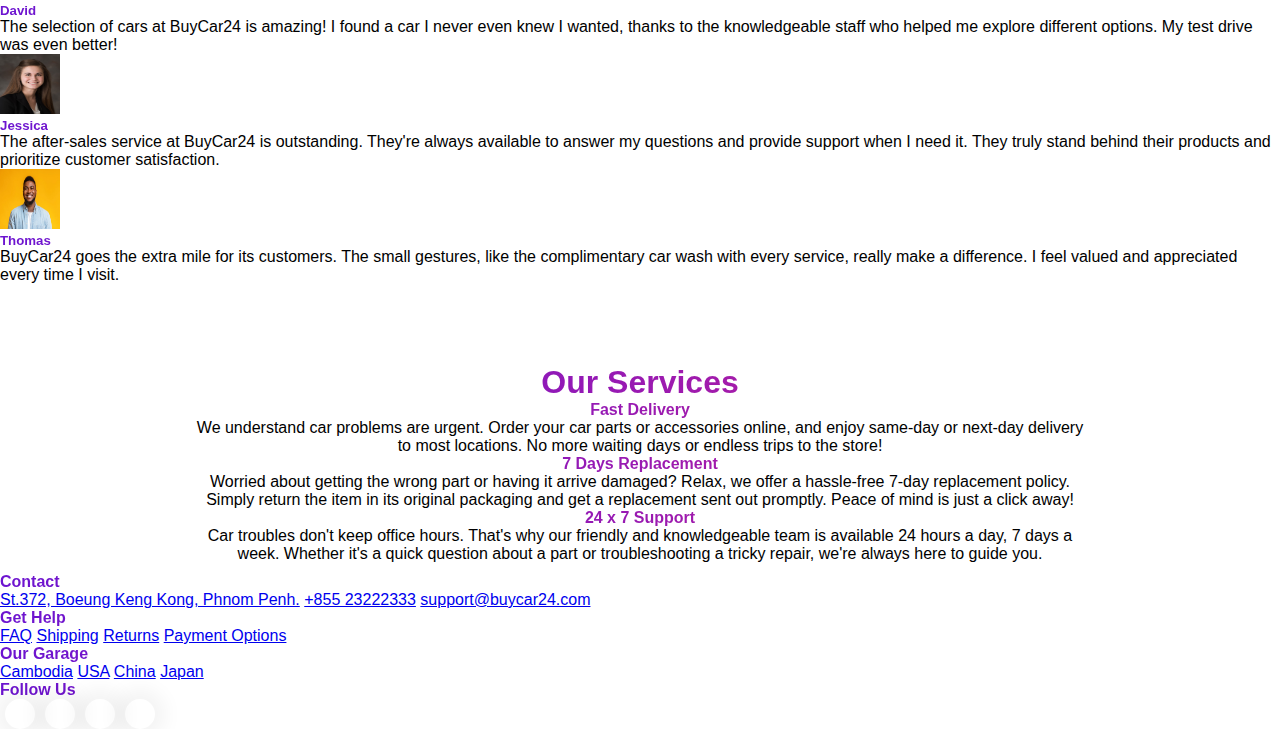
==== commit 8a7262f9: "update" ====
--- a/index.html
+++ b/index.html
@@ -24,7 +24,7 @@
   <body>
     <nav class="navbar navbar-expand-lg bg-white shadow">
       <div class="container-fluid py-2">
-        <a class="navbar-brand" href="/">BuyCar24</a>
+        <a class="navbar-brand" href="./">BuyCar24</a>
         <button
           class="navbar-toggler"
           type="button"
@@ -39,25 +39,25 @@
         <div class="collapse navbar-collapse" id="navbarSupportedContent">
           <ul class="navbar-nav me-auto mb-2 mb-lg-0">
             <li class="nav-item">
-              <a class="nav-link active" aria-current="page" href="/">Home</a>
+              <a class="nav-link active" aria-current="page" href="./">Home</a>
             </li>
             <li class="nav-item">
-              <a class="nav-link" href="/cars.html">Products</a>
+              <a class="nav-link" href="./cars.html">Products</a>
             </li>
 
             <li class="nav-item">
-              <a class="nav-link" href="/services.html">Services</a>
+              <a class="nav-link" href="./services.html">Services</a>
             </li>
 
             <li class="nav-item">
-              <a class="nav-link" href="/about.html">About</a>
+              <a class="nav-link" href="./about.html">About</a>
             </li>
           </ul>
 
           <!-- Search -->
           <div class="d-flex align-items-center">
-            <a class="nav-link me-2" href="/login.html">Login</a>
-            <a class="nav-link me-2" href="/register.html">Register</a>
+            <a class="nav-link me-2" href="./login.html">Login</a>
+            <a class="nav-link me-2" href="./register.html">Register</a>
             <input
               class="form-control me-2"
               type="search"
@@ -65,7 +65,7 @@
               placeholder="Search"
             />
             <a
-              href="/cars.html"
+              href="./cars.html"
               id="navbar-search-button"
               class="btn btn-primary"
               >Search</a
@@ -108,7 +108,7 @@
           Save big on your dream car with our limited-time promotions and
           discounts. Browse our selection now and find the perfect deal for you!
         </p>
-        <a href="/cars.html" class="btn btn-primary">Shop Now</a>
+        <a href="./cars.html" class="btn btn-primary">Shop Now</a>
       </div>
     </div>
 
@@ -244,7 +244,6 @@
 
       function createCarElement(car) {
         const element = document.createElement("div");
-        // element.setAttribute("class", "col-sm");
         element.innerHTML = `
                   <div class="card">
                     <img
@@ -262,8 +261,11 @@
                         <i class="fa-solid fa-star"></i>
                         <i class="fa-solid fa-star"></i>
                       </div>
-                      <p class="fw-bold mt-2">$${car.price}</p>
-                      <a href="/add-to-cart.html" class="btn btn-primary">Add To Cart</a>
+                      <p class="fw-bold mt-2">${car.price.toLocaleString(
+                        "en-US",
+                        { style: "currency", currency: "USD" }
+                      )}</p>
+                      <a href="./add-to-cart.html" class="btn btn-primary">Add To Cart</a>
                     </div>
                   </div>
                   `;
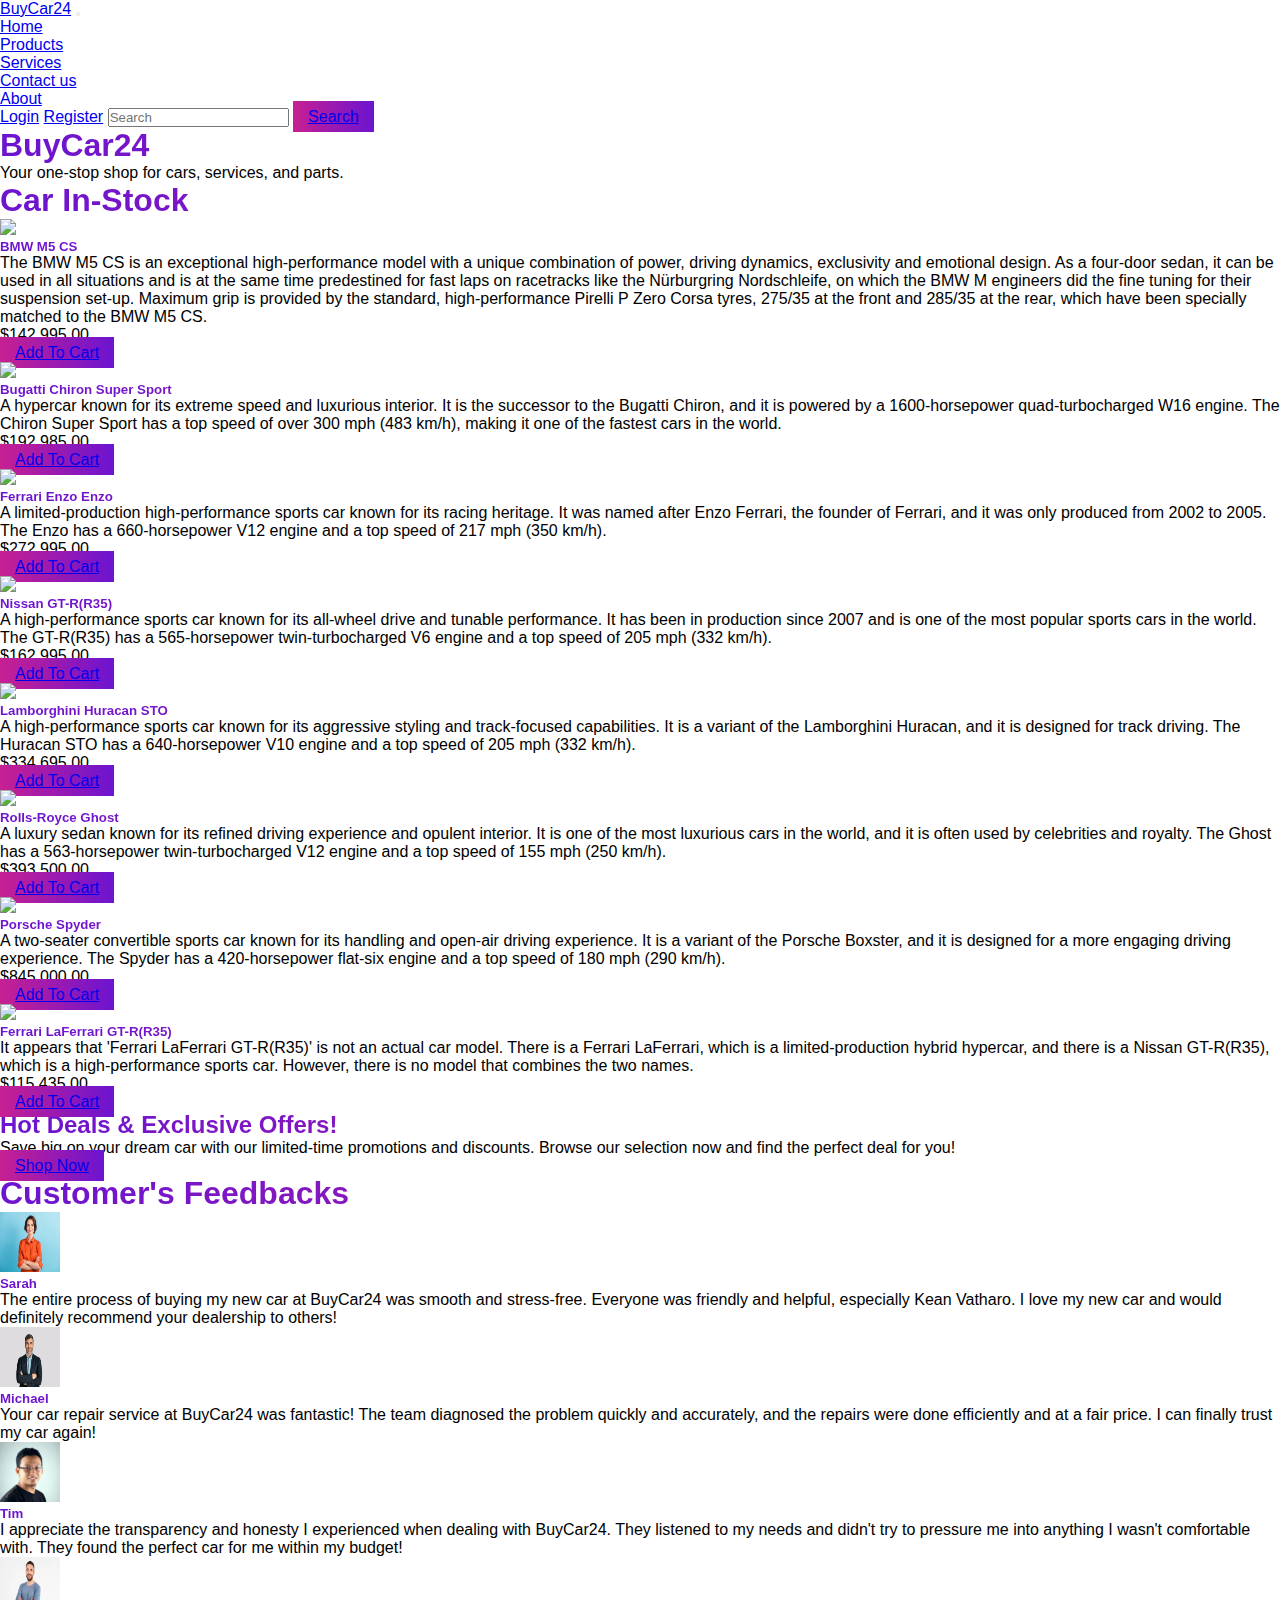
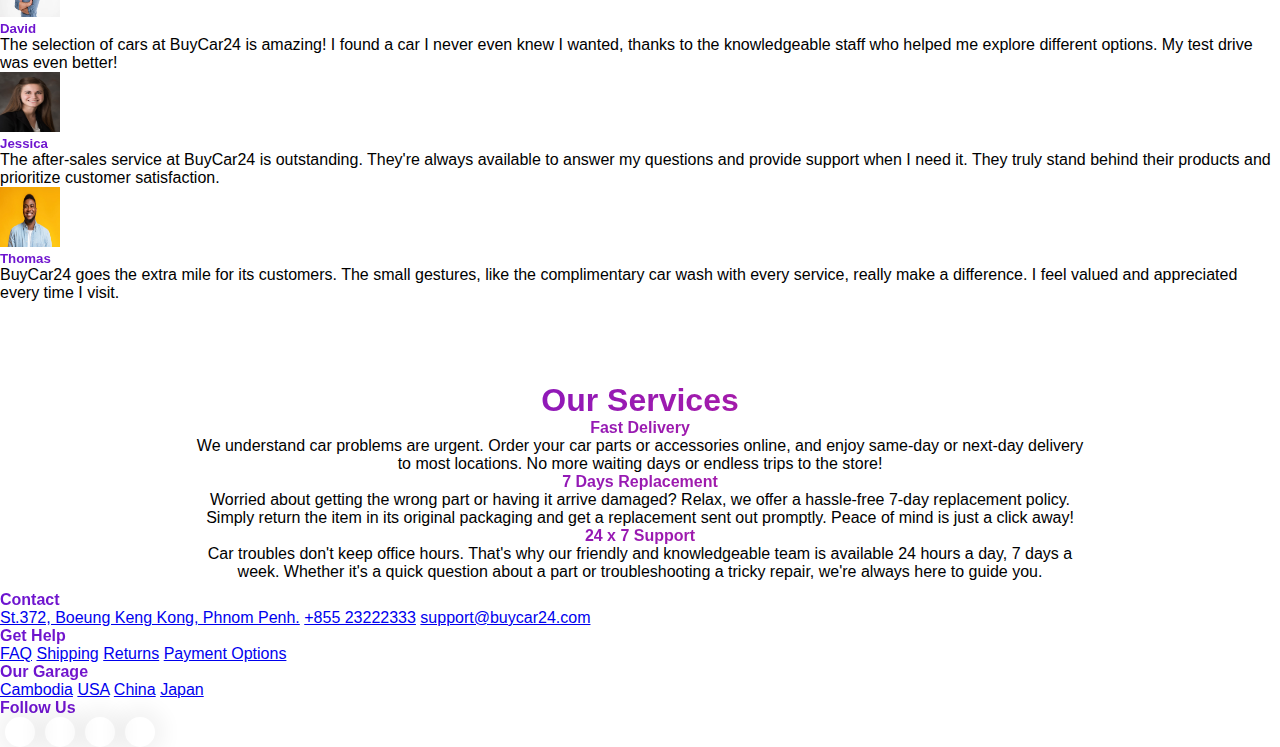
==== commit d4456888: "update" ====
--- a/index.html
+++ b/index.html
@@ -50,6 +50,9 @@
             </li>
 
             <li class="nav-item">
+              <a class="nav-link" href="./contact-us.html">Contact us</a>
+            </li>
+            <li class="nav-item">
               <a class="nav-link" href="./about.html">About</a>
             </li>
           </ul>
